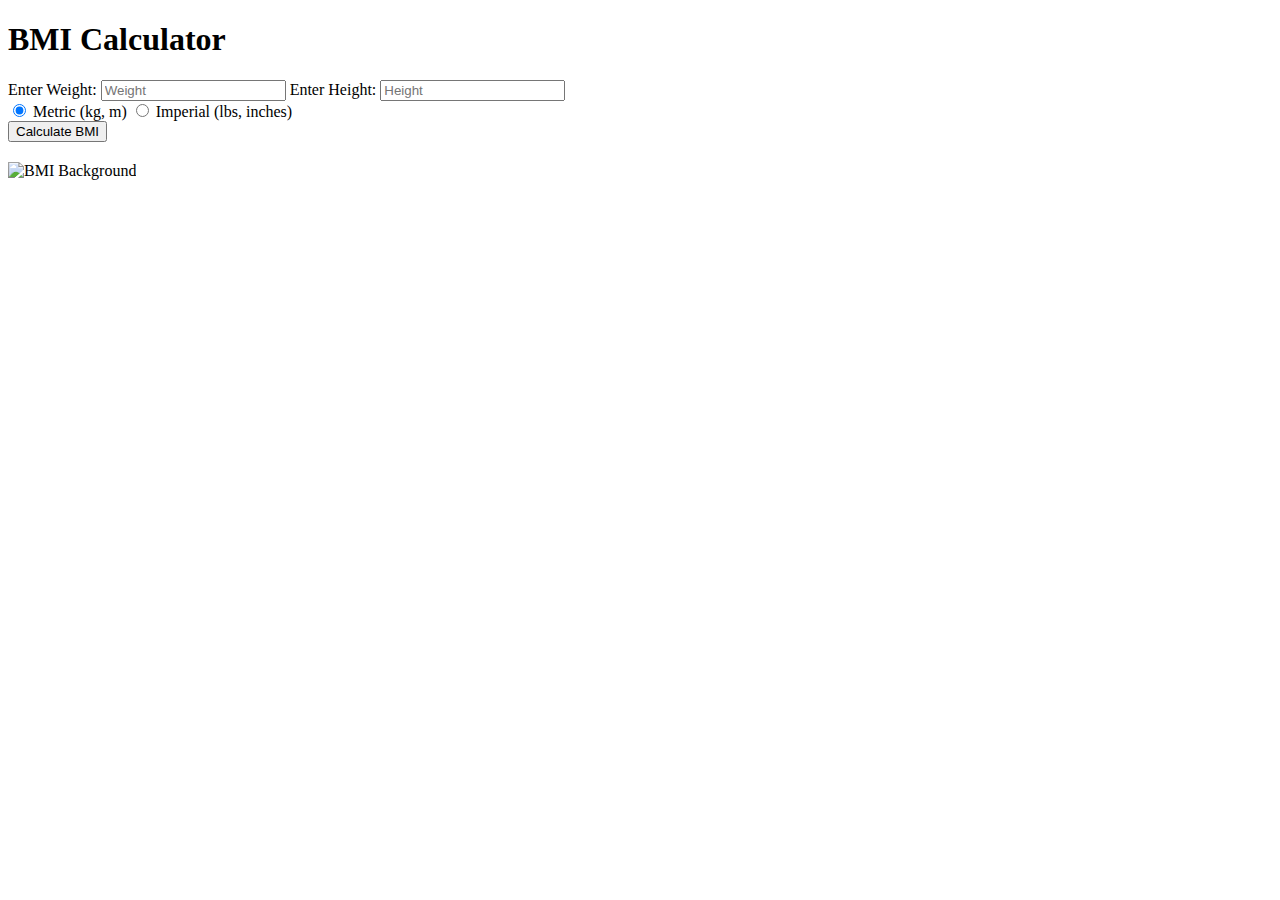
==== bmi.html @ a556f883 "Create bmi.html" ====
<!DOCTYPE html>
<html lang="en">
<head>
    <meta charset="UTF-8">
    <meta name="viewport" content="width=device-width, initial-scale=1.0">
    <title>BMI Calculator</title>
    <link rel="stylesheet" href="bmi.css">
</head>
<body>
    <div class="container">
        <h1>BMI Calculator</h1>
        <form id="bmiForm">
            <label for="weight">Enter Weight:</label>
            <input type="number" id="weight" placeholder="Weight" required>

            <label for="height">Enter Height:</label>
            <input type="number" id="height" placeholder="Height" required>

            <div class="unit-selection">
                <label>
                    <input type="radio" name="unit" value="metric" checked> Metric (kg, m)
                </label>
                <label>
                    <input type="radio" name="unit" value="imperial"> Imperial (lbs, inches)
                </label>
            </div>

            <button type="button" onclick="calculateBMI()">Calculate BMI</button>
        </form>

        <h2 id="result"></h2>

        <img src="images/background.jpg" alt="BMI Background" class="bmi-image">
    </div>

    <script src="bmi.js"></script>
</body>
</html>
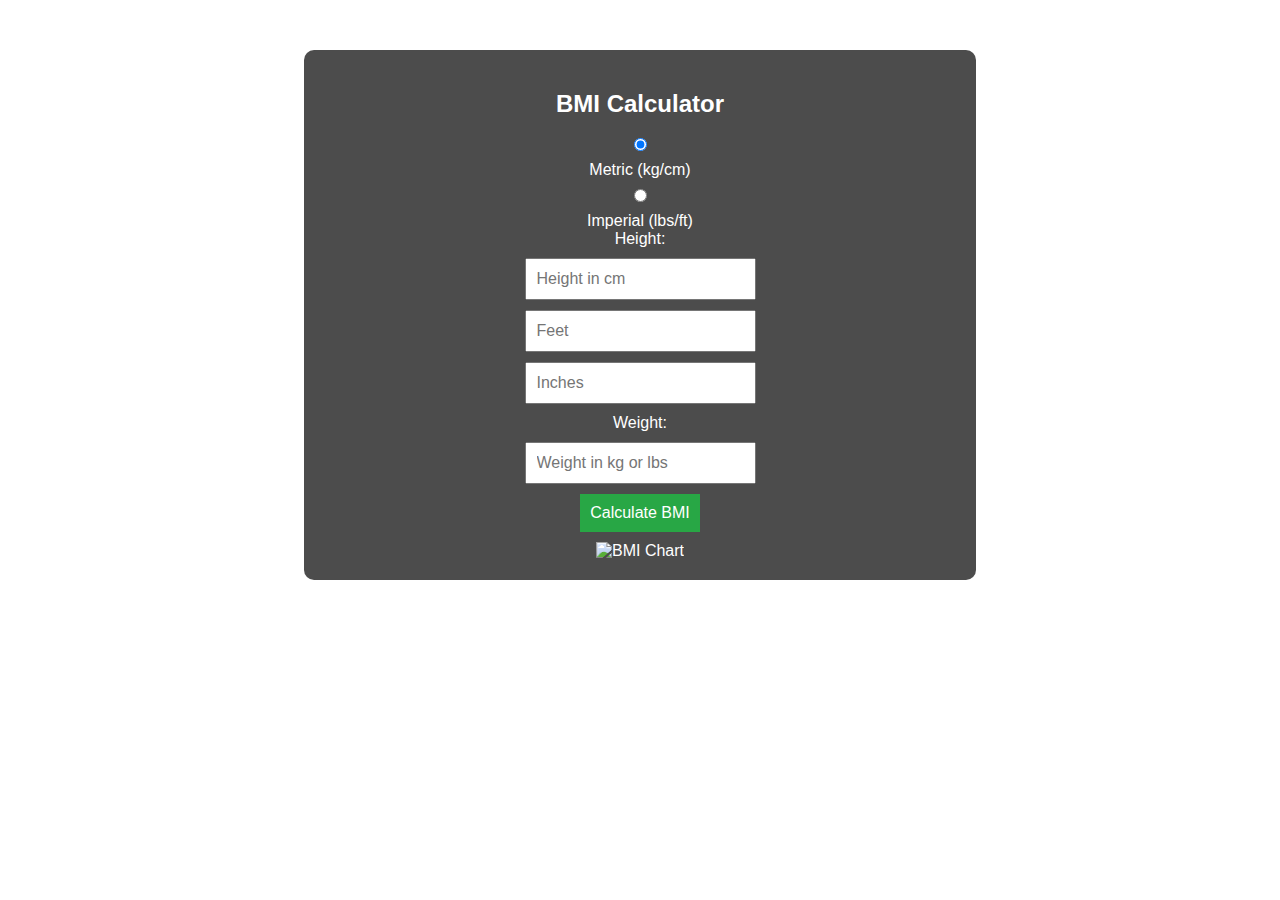
==== commit 4f1edbd9: "Update bmi.html" ====
--- a/bmi.html
+++ b/bmi.html
@@ -1,38 +1,41 @@
 <!DOCTYPE html>
 <html lang="en">
 <head>
-    <meta charset="UTF-8">
-    <meta name="viewport" content="width=device-width, initial-scale=1.0">
-    <title>BMI Calculator</title>
-    <link rel="stylesheet" href="bmi.css">
+  <meta charset="UTF-8" />
+  <meta name="viewport" content="width=device-width, initial-scale=1.0" />
+  <title>BMI Calculator</title>
+  <link rel="stylesheet" href="bmi.css" />
 </head>
 <body>
-    <div class="container">
-        <h1>BMI Calculator</h1>
-        <form id="bmiForm">
-            <label for="weight">Enter Weight:</label>
-            <input type="number" id="weight" placeholder="Weight" required>
+  <div class="container">
+    <div class="card">
+      <h2>BMI Calculator</h2>
 
-            <label for="height">Enter Height:</label>
-            <input type="number" id="height" placeholder="Height" required>
+      <div class="radio-group">
+        <label><input type="radio" name="unit" value="metric" checked /> Metric (kg/cm)</label>
+        <label><input type="radio" name="unit" value="imperial" /> Imperial (lbs/ft)</label>
+      </div>
 
-            <div class="unit-selection">
-                <label>
-                    <input type="radio" name="unit" value="metric" checked> Metric (kg, m)
-                </label>
-                <label>
-                    <input type="radio" name="unit" value="imperial"> Imperial (lbs, inches)
-                </label>
-            </div>
+      <div class="input-group" id="height-group">
+        <label for="height">Height:</label>
+        <input type="number" id="height" placeholder="Height in cm" />
 
-            <button type="button" onclick="calculateBMI()">Calculate BMI</button>
-        </form>
+        <div id="imperial-height" class="imperial-height-row">
+          <input type="number" id="heightFeet" placeholder="Feet" />
+          <input type="number" id="heightInches" placeholder="Inches" />
+        </div>
+      </div>
 
-        <h2 id="result"></h2>
+      <div class="input-group">
+        <label for="weight">Weight:</label>
+        <input type="number" id="weight" placeholder="Weight in kg or lbs" />
+      </div>
 
-        <img src="images/background.jpg" alt="BMI Background" class="bmi-image">
+      <button onclick="calculateBMI()">Calculate BMI</button>
+      <div id="result"></div>
+      <img id="bmi-chart" src="images/BMI-Chart-for-Men.jpg" alt="BMI Chart" />
     </div>
-
-    <script src="bmi.js"></script>
+  </div>
+  <script src="bmi.js"></script>
 </body>
 </html>
--- a/bmi.css
+++ b/bmi.css
@@ -0,0 +1,40 @@
+body {
+    font-family: Arial, sans-serif;
+    text-align: center;
+    background: url('images/background.jpg') no-repeat center center fixed;
+    background-size: cover;
+    color: white;
+}
+
+.container {
+    background: rgba(0, 0, 0, 0.7);
+    padding: 20px;
+    width: 50%;
+    margin: auto;
+    border-radius: 10px;
+    margin-top: 50px;
+}
+
+input, button {
+    display: block;
+    margin: 10px auto;
+    padding: 10px;
+    font-size: 16px;
+}
+
+button {
+    background-color: #28a745;
+    color: white;
+    border: none;
+    cursor: pointer;
+}
+
+button:hover {
+    background-color: #218838;
+}
+
+.bmi-image {
+    width: 100%;
+    margin-top: 20px;
+    border-radius: 10px;
+}
